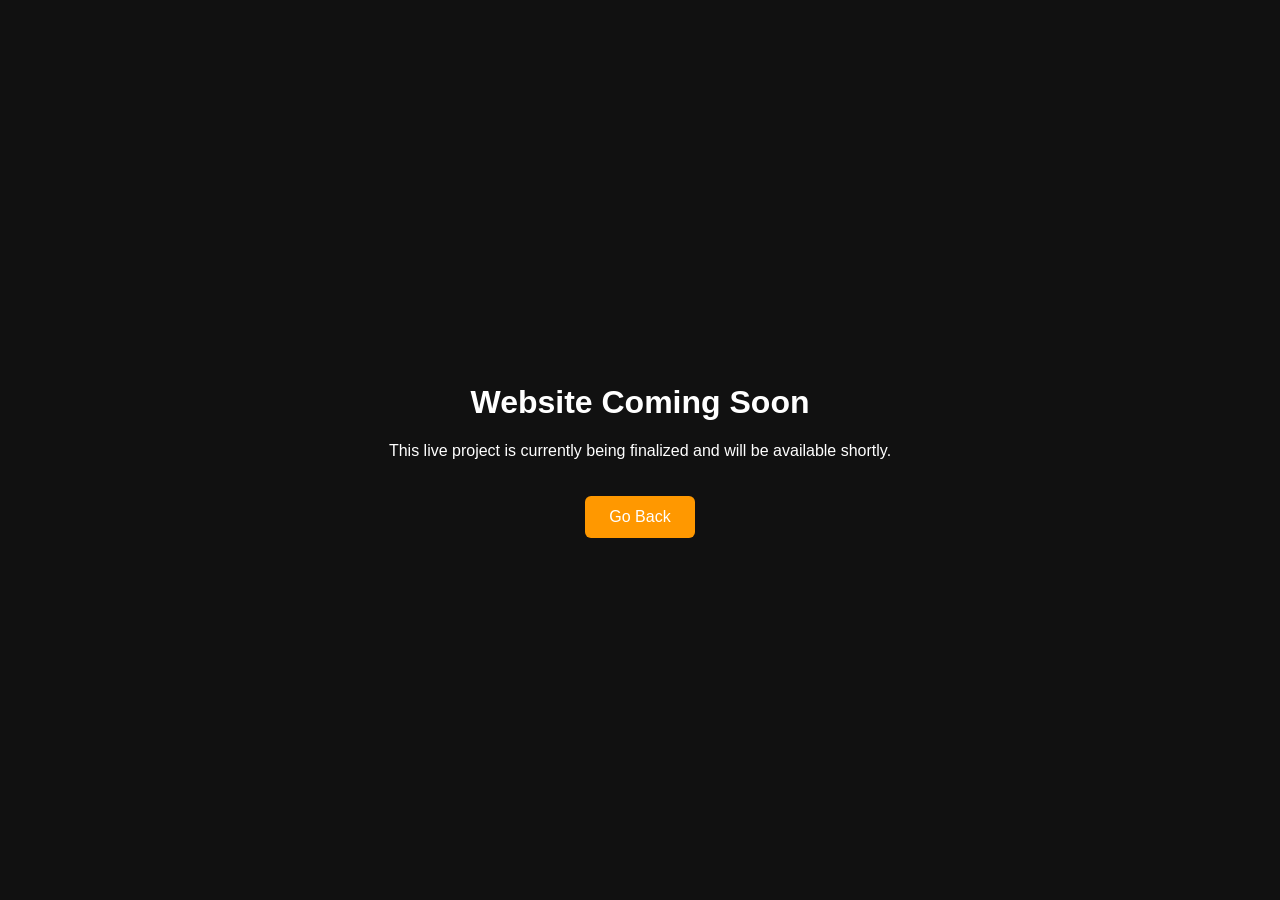
==== comingSoon.html @ 4f674f74 "Add files via upload" ====
<!DOCTYPE html>
<html lang="en">
<head>
    <meta charset="UTF-8">
    <meta name="viewport" content="width=device-width, initial-scale=1.0">
    <title>Project Coming Soon</title>
    <style>
        body{
            font-family: Arial, sans-serif;
            display:flex;
            justify-content:center;
            align-items:center;
            height:100vh;
            margin:0;
            text-align:center;
            background:#111;
            color:#fff;
        }
        a{
            display:inline-block;
            margin-top:20px;
            padding:12px 24px;
            background:#ff9800;
            color:#fff;
            text-decoration:none;
            border-radius:6px;
        }
    </style>
</head>
<body>
    <div>
        <h1>Website Coming Soon</h1>
        <p>This live project is currently being finalized and will be available shortly.</p>
        <a href="javascript:history.back()">Go Back</a>
    </div>
</body>
</html>
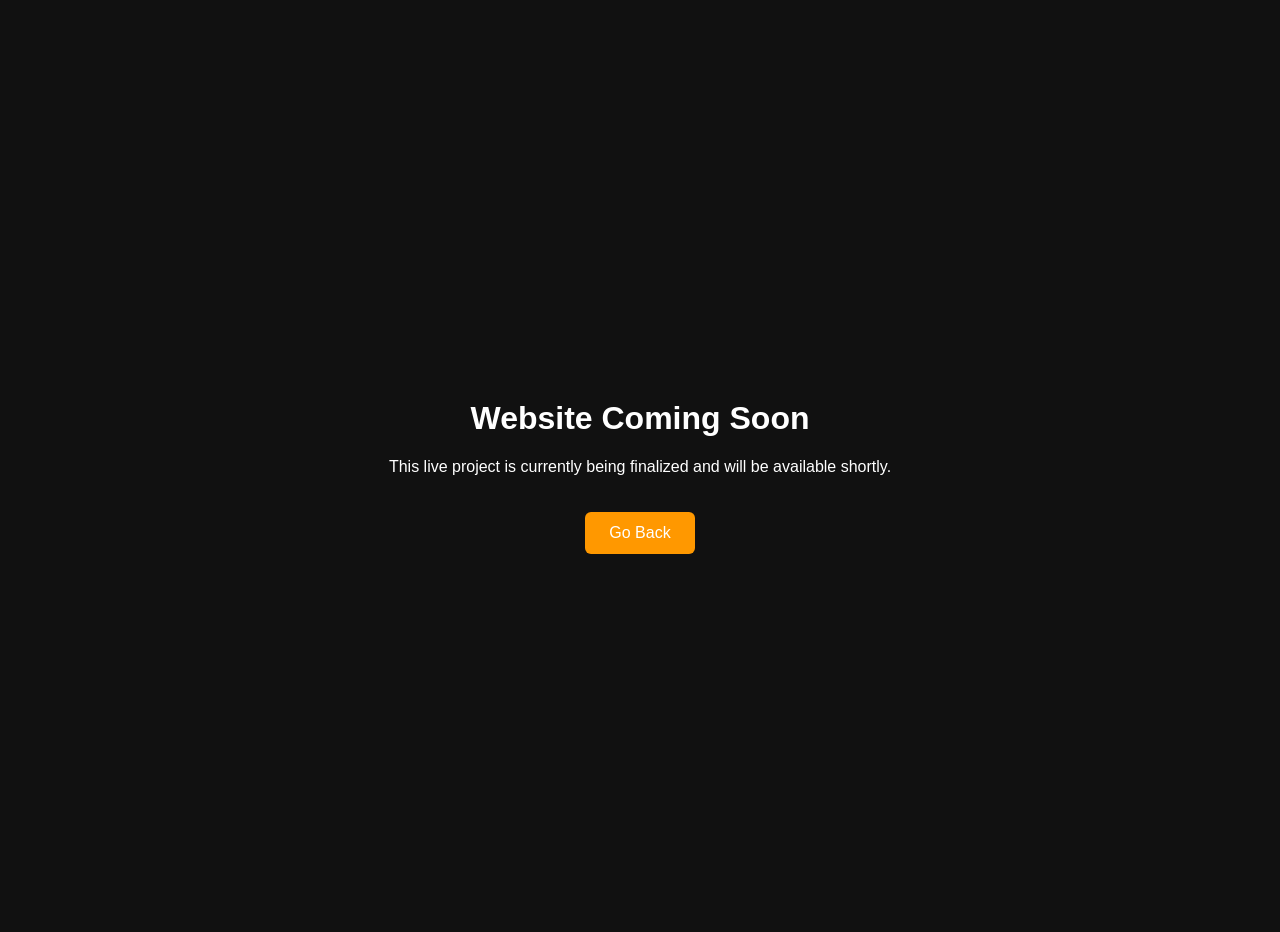
==== commit a6701ac4: "Update comingSoon.html" ====
--- a/comingSoon.html
+++ b/comingSoon.html
@@ -6,7 +6,8 @@
     <title>Project Coming Soon</title>
     <style>
         body{
-            font-family: Arial, sans-serif;
+            font-family: "Montserrat", sans-serif;
+            padding: 1rem;
             display:flex;
             justify-content:center;
             align-items:center;
@@ -34,4 +35,4 @@
         <a href="javascript:history.back()">Go Back</a>
     </div>
 </body>
-</html>+</html>
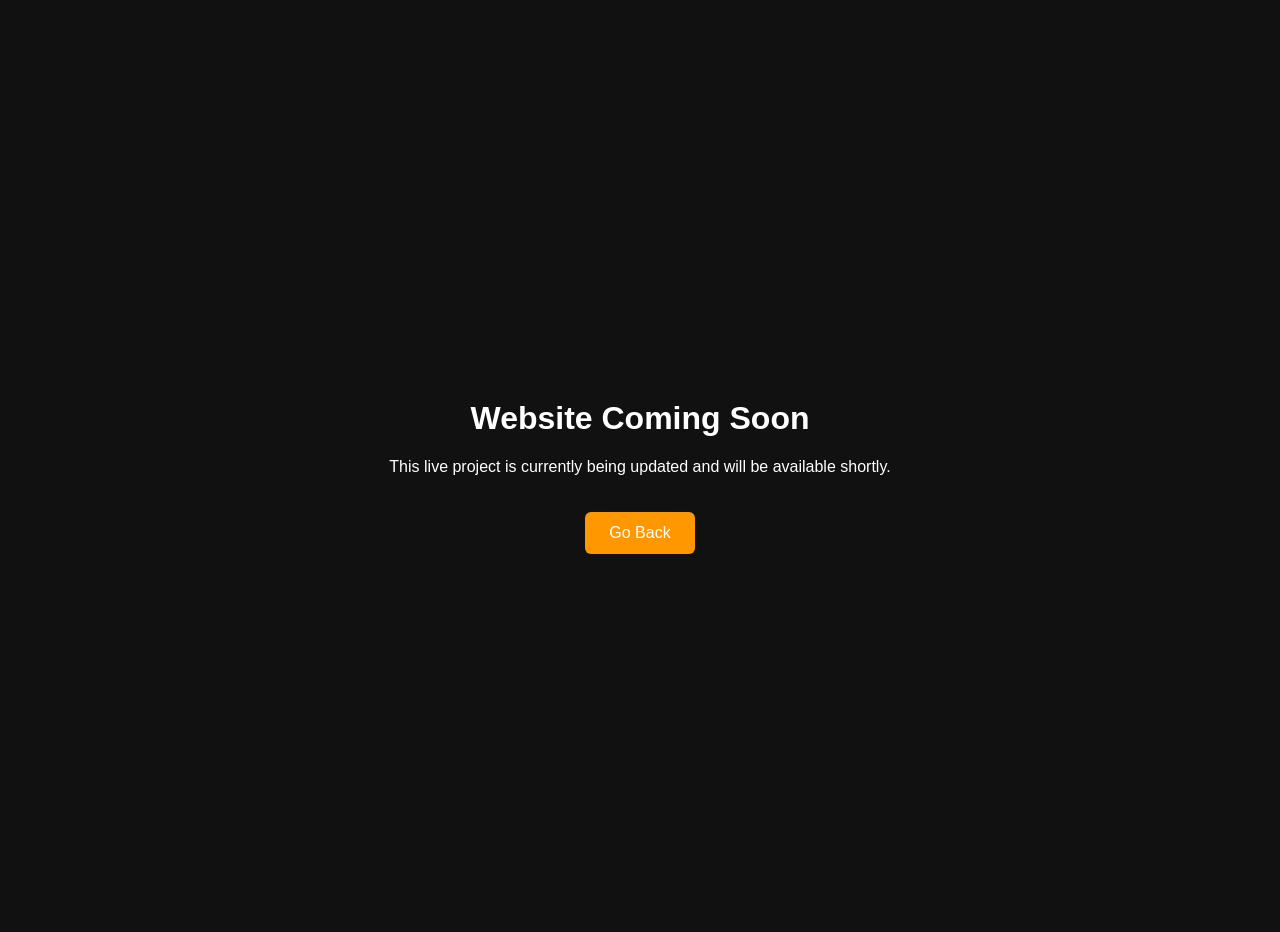
==== commit b555af42: "Update comingSoon.html" ====
--- a/comingSoon.html
+++ b/comingSoon.html
@@ -31,7 +31,7 @@
 <body>
     <div>
         <h1>Website Coming Soon</h1>
-        <p>This live project is currently being finalized and will be available shortly.</p>
+        <p>This live project is currently being updated and will be available shortly.</p>
         <a href="javascript:history.back()">Go Back</a>
     </div>
 </body>
